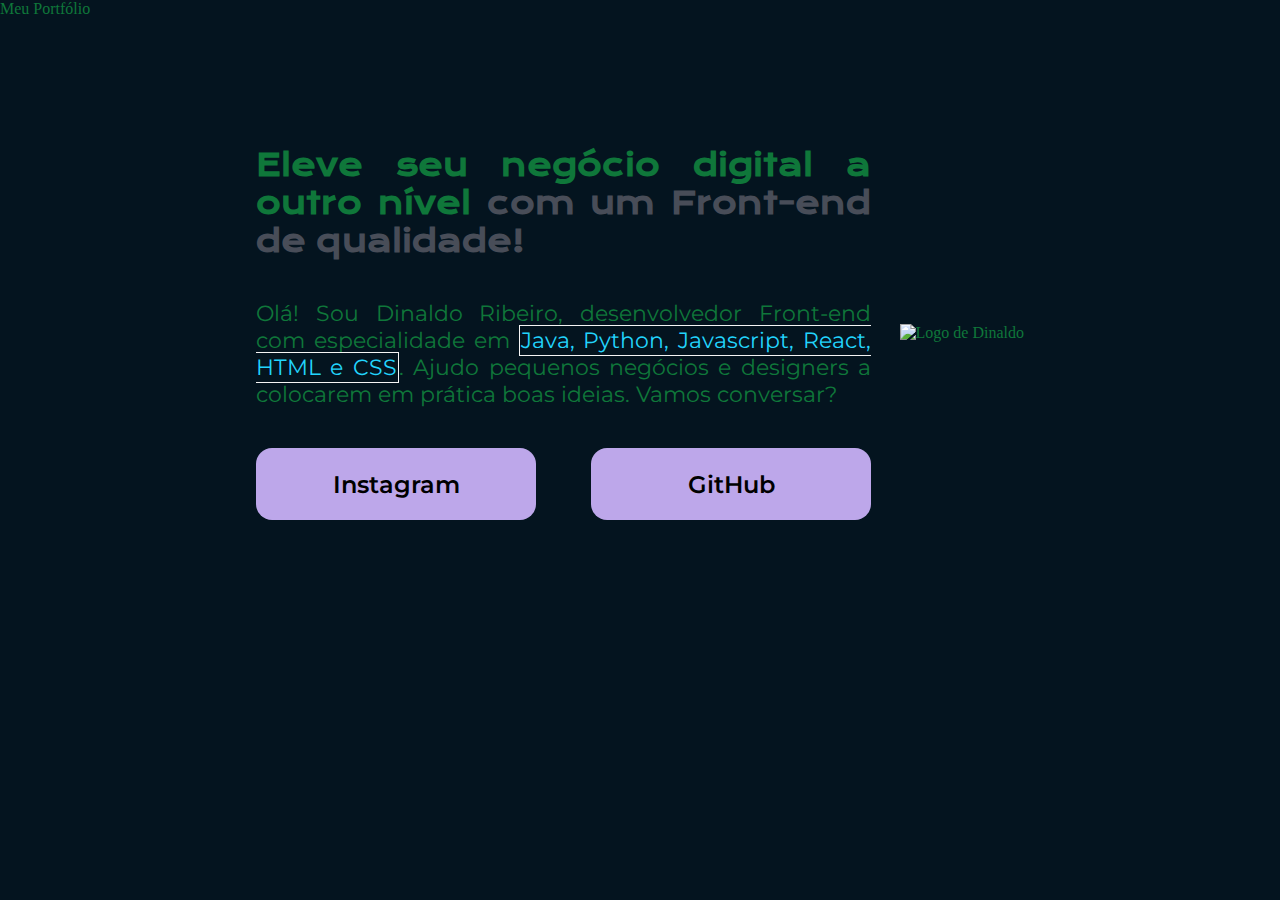
==== index.html @ de611914 "final" ====
<!DOCTYPE html>
<html lang="en">
<head>
    <meta charset="UTF-8">
    <meta name="viewport" content="width=device-width, initial-scale=1.0">
    <title>Portfólio</title>
    <link rel="stylesheet" href="style.css">
</head>
<body>
    <header>Meu Portfólio</header>
    <main class="apresentacao">
        <section class="apresentacao__conteudo">      
            <h1 class="apresentacao__conteudo__titulo">Eleve seu negócio digital a outro nível <strong class="titulo"> com um Front-end de qualidade!</strong></h1>
            <p class="apresentacao__conteudo__texto">Olá! Sou Dinaldo Ribeiro, desenvolvedor Front-end com especialidade em <span class="especialidades"> Java, Python, Javascript, React, HTML e CSS</span>. Ajudo pequenos negócios e designers a colocarem em prática boas ideias. Vamos conversar?</p>
            <div class="apresentacao__links">
                <a class="apresentacao__links__link" href="https://Instagram.com/ribeiro.dinaldo">Instagram</a>
                <a class="apresentacao__links__link" href="https://github.com/dinaldorc">GitHub</a>
            </div>
        </section>
        <img class="image" src="image.png" alt="Logo de Dinaldo">
    </main> 
    <footer></footer>
</body>
</html>
---- style.css ----
@import url('https://fonts.googleapis.com/css2?family=Krona+One&display=swap');
@import url('https://fonts.googleapis.com/css2?da família Krona+One (em) &da família - Rio de Aerrat &display-swap');
@import url('https://fonts.googleapis.com/css2?family=Montserrat:wght@400;600&display=swap');

* {
    margin: 0;
    padding: 0;
}
body {
    height: 100vh;
    box-sizing: border-box;
    background-color: #04141f;
    color:#0f773a;
}

.titulo {
    color: #484d58
}

h1{
    font-weight: bold;
    font-size: 24pt;
}

p{
    font-size: 14pt;
}

.especialidades{
    color: #22D4FD;
    border: 1px solid whitesmoke;
    padding: 01px;
}

.apresentacao {
    margin: 10% 20%;
    display: flex;
    justify-content: space-between;
    align-items:center;
}

.apresentacao__conteudo {
    width: 615px;
    display: flex;
    flex-direction: column;
    gap: 40px;
    text-align: justify;
}

.apresentacao__conteudo__titulo {
    font-size: 30px;
    font-family: 'Krona One', sans-serif;
}

.apresentacao__conteudo__texto {
    font-size: 22px;
    font-family: 'Montserrat', sans-serif;
}

.apresentacao__links {
    display: flex;
    justify-content: space-between;
}

.apresentacao__links__link {
    background-color: rgb(189, 167, 234);
    width: 280px;
    text-align:center;
    border-radius: 16px;
    font-size: 24px;
    font-weight: 600;
    padding: 21.5px 0;
    text-decoration: none;
    color: black;
    font-family: 'Montserrat', sans-serif;

}
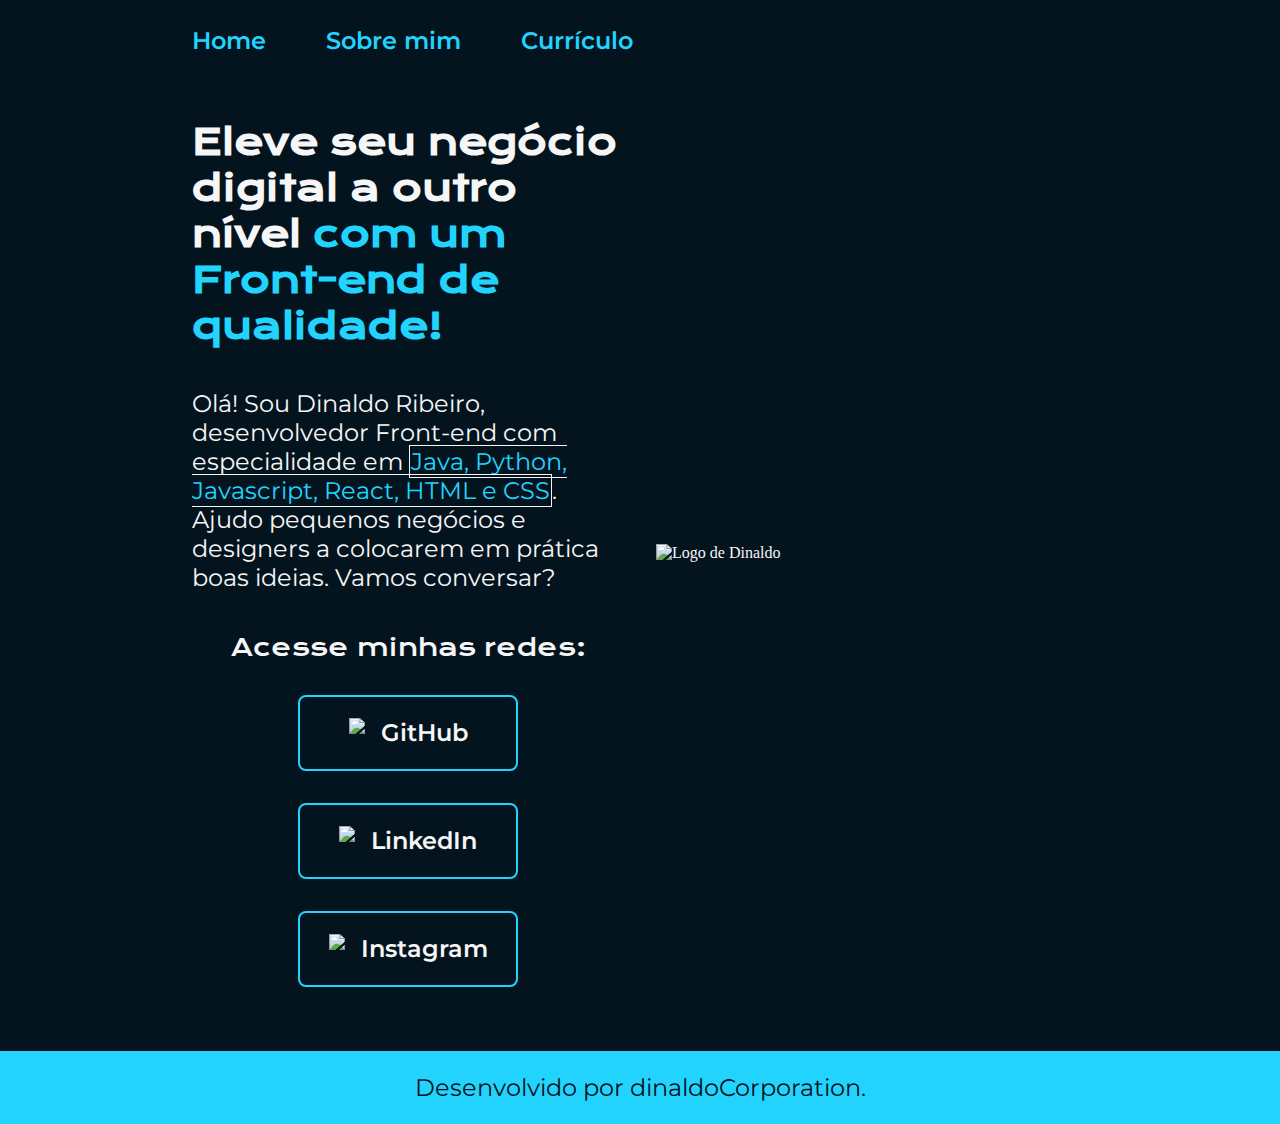
==== commit 0a22768b: "footer" ====
--- a/index.html
+++ b/index.html
@@ -4,21 +4,41 @@
     <meta charset="UTF-8">
     <meta name="viewport" content="width=device-width, initial-scale=1.0">
     <title>Portfólio</title>
-    <link rel="stylesheet" href="style.css">
+    <link rel="stylesheet" href="/styles/style.css">
 </head>
 <body>
-    <header>Meu Portfólio</header>
+    <header class="cabecalho">
+        <nav class="cabecalho__menu">
+            <a class="cabecalho__menu__link" href="index.html">Home</a>
+            <a class="cabecalho__menu__link" href="about.html">Sobre mim</a>
+            <a class="cabecalho__menu__link" href="curriculo.html">Currículo</a>
+        </nav>
+    </header>
     <main class="apresentacao">
         <section class="apresentacao__conteudo">      
             <h1 class="apresentacao__conteudo__titulo">Eleve seu negócio digital a outro nível <strong class="titulo"> com um Front-end de qualidade!</strong></h1>
             <p class="apresentacao__conteudo__texto">Olá! Sou Dinaldo Ribeiro, desenvolvedor Front-end com especialidade em <span class="especialidades"> Java, Python, Javascript, React, HTML e CSS</span>. Ajudo pequenos negócios e designers a colocarem em prática boas ideias. Vamos conversar?</p>
             <div class="apresentacao__links">
-                <a class="apresentacao__links__link" href="https://Instagram.com/ribeiro.dinaldo">Instagram</a>
-                <a class="apresentacao__links__link" href="https://github.com/dinaldorc">GitHub</a>
+                <h2 class="apresentacao__links__subtitulo">Acesse minhas redes:</h2>
+                <a class="apresentacao__links__navegacao" href="https://github.com/dinaldorc">
+                    <img src="assets/github.png">
+                    GitHub
+                </a>
+                <a class="apresentacao__links__navegacao" href="https://www.linkedin.com/in/dinaldo-ribeiro-de-carvalho-01574986/">
+                    <img src="assets/linkedin.png">
+                     LinkedIn
+                </a>
+                <a class="apresentacao__links__navegacao" href="https://Instagram.com/ribeiro.dinaldo">
+                    <img src="assets/instagram.png">
+                     Instagram
+                </a>
+                
             </div>
         </section>
-        <img class="image" src="image.png" alt="Logo de Dinaldo">
+        <img class="apresentacao__image" src="assets/image.png" alt="Logo de Dinaldo">
     </main> 
-    <footer></footer>
+    <footer class="rodape">
+        <p>Desenvolvido por dinaldoCorporation.</p>
+    </footer>
 </body>
 </html>
--- a/styles/style.css
+++ b/styles/style.css
@@ -0,0 +1,141 @@
+@import url('https://fonts.googleapis.com/css2?family=Krona+One&display=swap');
+@import url('https://fonts.googleapis.com/css2?da família Krona+One (em) &da família - Rio de Aerrat &display-swap');
+@import url('https://fonts.googleapis.com/css2?family=Montserrat:wght@400;600&display=swap');
+
+:root {
+    --cor-primaria: #04141f;
+    --cor-secundaria: #f6f6f6;
+    --cor-terciaria: #22d4fd;
+    --cor-hover: #272727;
+
+    --font-primaria: 'Krona One', sans-serif;
+    --font-secundaria: 'Montserrat', sans-serif;
+}
+
+* {
+    margin: 0;
+    padding: 0;
+}
+body {
+    box-sizing: border-box;
+    background-color: var(--cor-primaria);
+    color: var(--cor-secundaria);
+}
+
+.cabecalho {
+    padding: 2% 0% 0% 15%;
+}
+
+.cabecalho__menu {
+    display: flex;
+    gap: 60px;
+}
+
+.cabecalho__menu__link {
+    font-family: var(--font-secundaria);
+    font-size: 1.5rem;
+    font-weight: 600;
+    color: var(--cor-terciaria);
+    text-decoration: none;
+}
+
+.especialidades{
+    color: var(--cor-terciaria);
+    border: 1px solid whitesmoke;
+    padding: 01px;
+}
+
+.apresentacao {
+    padding: 5% 15%;
+    display: flex;
+    justify-content: space-between;
+    align-items:center;
+    gap: 32px;
+}
+
+.apresentacao__conteudo {
+    width: 50%;
+    display: flex;
+    flex-direction: column;
+    gap: 40px;
+    text-align: left;
+}
+
+.apresentacao__conteudo__titulo {
+    font-size: 2.25rem;
+    font-family: var(--font-primaria);
+}
+
+.titulo {
+    color: var(--cor-terciaria);
+}
+
+.apresentacao__conteudo__texto {
+    font-size: 1.5rem;
+    font-family: var(--font-secundaria);
+}
+
+.apresentacao__links {
+    display: flex;
+    flex-direction: column;
+    align-items: center;
+    justify-content: space-between;
+    gap: 32px;
+}
+
+.apresentacao__links__subtitulo {
+    font-family: var(--font-primaria);
+    font-weight: 400;
+    font-size: 1.5rem;
+}
+
+.apresentacao__links__navegacao {
+    display: flex;
+    justify-content: center;
+    gap: 16px;
+    border: 2px solid var(--cor-terciaria);
+    width: 50%;
+    text-align:center;
+    border-radius: 8px;
+    font-size: 1.5rem;
+    font-weight: 600;
+    padding: 21.5px 0;
+    text-decoration: none;
+    color: var(--cor-secundaria);
+    font-family: var(--font-secundaria);
+}
+
+.apresentacao__links__link:hover {
+    background-color: var(--cor-hover);
+    padding: 3%;
+}
+
+.apresentacao__image {
+    width: 50%;
+}
+
+.rodape {
+    padding: 22px;
+    color: var(--cor-primaria);
+    background-color: var(--cor-terciaria);
+    text-align: center;
+    font-family: var(--font-secundaria);
+    font-size: 1.5rem;
+    font-weight: 400;
+}
+
+@media (max-width: 1200px) {
+    .cabecalho {
+        padding: 10% 10% 0% 10%;
+    }
+    .cabecalho__menu {
+        justify-content: center;
+    }
+    .apresentacao {
+        flex-direction: column-reverse;
+        padding: 5%;
+    }
+    .apresentacao__conteudo {
+        width: auto;
+    }
+}